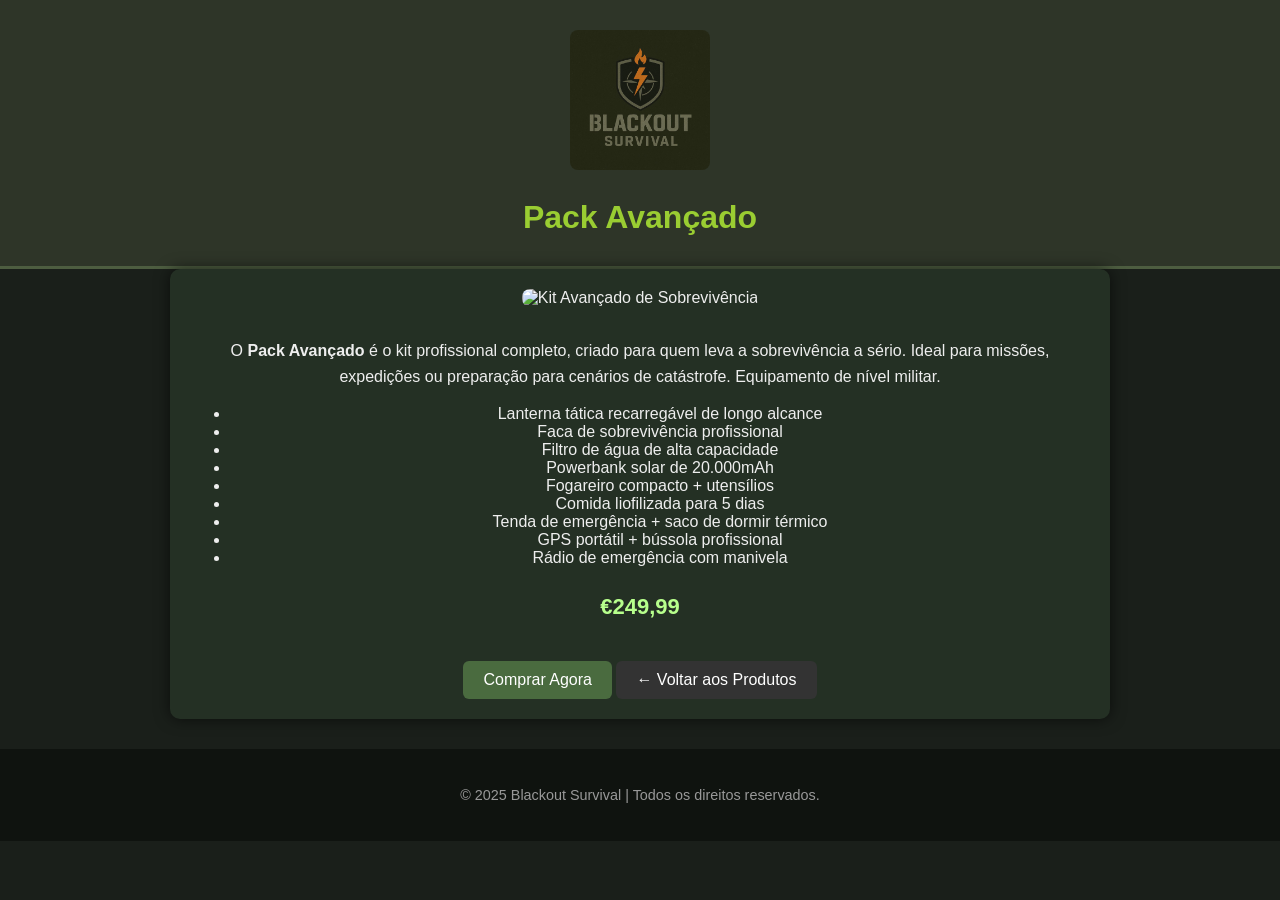
==== avancado.html @ fcc66241 "Update and rename product-avancado.html to avancado.html" ====
<!DOCTYPE html>
<html lang="pt">
<head>
  <meta charset="UTF-8">
  <meta name="viewport" content="width=device-width, initial-scale=1.0">
  <title>Pack Avançado | Blackout Survival</title>
  <link rel="stylesheet" href="style.css">
  <style>
    body {
      background-color: #1a1f1a;
      font-family: 'Trebuchet MS', sans-serif;
      color: #eee;
      background-image: url('https://www.transparenttextures.com/patterns/camouflage.png');
    }

    header {
      text-align: center;
      padding: 30px;
    }

    header img {
      width: 140px;
    }

    .container {
      max-width: 900px;
      margin: 0 auto;
      background-color: #243024;
      border-radius: 10px;
      padding: 20px;
      box-shadow: 0 0 15px rgba(0,0,0,0.6);
    }

    h1 {
      color: #b0d49c;
    }

    img {
      width: 100%;
      border-radius: 8px;
      margin-bottom: 15px;
    }

    p {
      line-height: 1.6;
    }

    .price {
      font-size: 22px;
      color: #b7ff8c;
      font-weight: bold;
    }

    .btn {
      background-color: #4a6b3f;
      color: white;
      border: none;
      padding: 10px 20px;
      border-radius: 6px;
      cursor: pointer;
      margin-top: 15px;
      display: inline-block;
      text-decoration: none;
    }

    .btn:hover {
      background-color: #5b814d;
    }

    footer {
      text-align: center;
      margin-top: 30px;
      padding: 20px;
      background-color: #0f130f;
      color: #999;
    }
  </style>
</head>
<body>

  <header>
    <img src="logo.png" alt="Blackout Survival Logo">
    <h1>Pack Avançado</h1>
  </header>

  <div class="container">
    <img src="https://cdn.pixabay.com/photo/2016/11/29/03/23/survival-1868756_1280.jpg" alt="Kit Avançado de Sobrevivência">
    <p>O <strong>Pack Avançado</strong> é o kit profissional completo, criado para quem leva a sobrevivência a sério.  
    Ideal para missões, expedições ou preparação para cenários de catástrofe. Equipamento de nível militar.</p>

    <ul>
      <li>Lanterna tática recarregável de longo alcance</li>
      <li>Faca de sobrevivência profissional</li>
      <li>Filtro de água de alta capacidade</li>
      <li>Powerbank solar de 20.000mAh</li>
      <li>Fogareiro compacto + utensílios</li>
      <li>Comida liofilizada para 5 dias</li>
      <li>Tenda de emergência + saco de dormir térmico</li>
      <li>GPS portátil + bússola profissional</li>
      <li>Rádio de emergência com manivela</li>
    </ul>

    <p class="price">€249,99</p>

    <a href="contacto.html" class="btn">Comprar Agora</a>
    <a href="produtos.html" class="btn" style="background-color:#333;">← Voltar aos Produtos</a>
  </div>

  <footer>
    <p>&copy; 2025 Blackout Survival | Todos os direitos reservados.</p>
  </footer>

</body>
</html>
---- style.css ----
/* ======== TEMA GERAL ======== */
body {
  margin: 0;
  font-family: 'Trebuchet MS', sans-serif;
  background-color: #1c1f1a;
  background-image: url('https://www.transparenttextures.com/patterns/camo-fabric.png');
  color: #f2f2f2;
  text-align: center;
}

/* ======== CABEÇALHO ======== */
header {
  background-color: #2e3528;
  padding: 20px;
  border-bottom: 3px solid #4d5d40;
}

header img {
  width: 90px;
}

header h1 {
  color: #9acd32;
  margin: 10px 0 0 0;
}

header p {
  color: #c9d1b4;
  margin: 5px 0 0 0;
}

/* ======== NAVEGAÇÃO ======== */
nav {
  background-color: #3b4634;
  padding: 10px;
}

nav a {
  color: #e6e6e6;
  margin: 0 15px;
  text-decoration: none;
  font-weight: bold;
}

nav a:hover, nav a.active {
  color: #9acd32;
  border-bottom: 2px solid #9acd32;
}

/* ======== SEÇÕES ======== */
.hero {
  padding: 60px 20px;
  background: linear-gradient(rgba(0,0,0,0.6), rgba(0,0,0,0.6)),
              url('https://cdn.pixabay.com/photo/2017/08/07/22/27/survival-kit-2605964_1280.jpg') center/cover;
  color: #fff;
}

.hero h1 {
  font-size: 2.4em;
  margin-bottom: 10px;
}

.hero p {
  font-size: 1.2em;
}

/* ======== PRODUTOS ======== */
.products-section {
  padding: 50px 20px;
}

.product-grid {
  display: flex;
  flex-wrap: wrap;
  justify-content: center;
  gap: 25px;
}

.product-card {
  background-color: #2a2f25;
  border: 1px solid #3d4737;
  border-radius: 10px;
  width: 300px;
  padding: 20px;
  box-shadow: 0 0 10px rgba(0,0,0,0.5);
  transition: transform 0.3s ease;
}

.product-card:hover {
  transform: scale(1.05);
}

.product-card img {
  width: 100%;
  border-radius: 8px;
  margin-bottom: 10px;
}

.product-card h3 {
  color: #9acd32;
  margin-bottom: 10px;
}

.product-card p {
  color: #d7d7d7;
}

.price {
  font-size: 1.2em;
  color: #c9d1b4;
  font-weight: bold;
}

.button {
  display: inline-block;
  padding: 10px 20px;
  background-color: #6b8e23;
  color: white;
  text-decoration: none;
  border-radius: 5px;
  margin-top: 10px;
  transition: background-color 0.3s ease;
}

.button:hover {
  background-color: #9acd32;
}

/* ======== RODAPÉ ======== */
footer {
  background-color: #2e3528;
  padding: 15px;
  font-size: 0.9em;
  color: #a9b79c;
  margin-top: 40px;
}

/* ======== RESPONSIVO ======== */
@media (max-width: 768px) {
  .product-grid {
    flex-direction: column;
    align-items: center;
  }
}
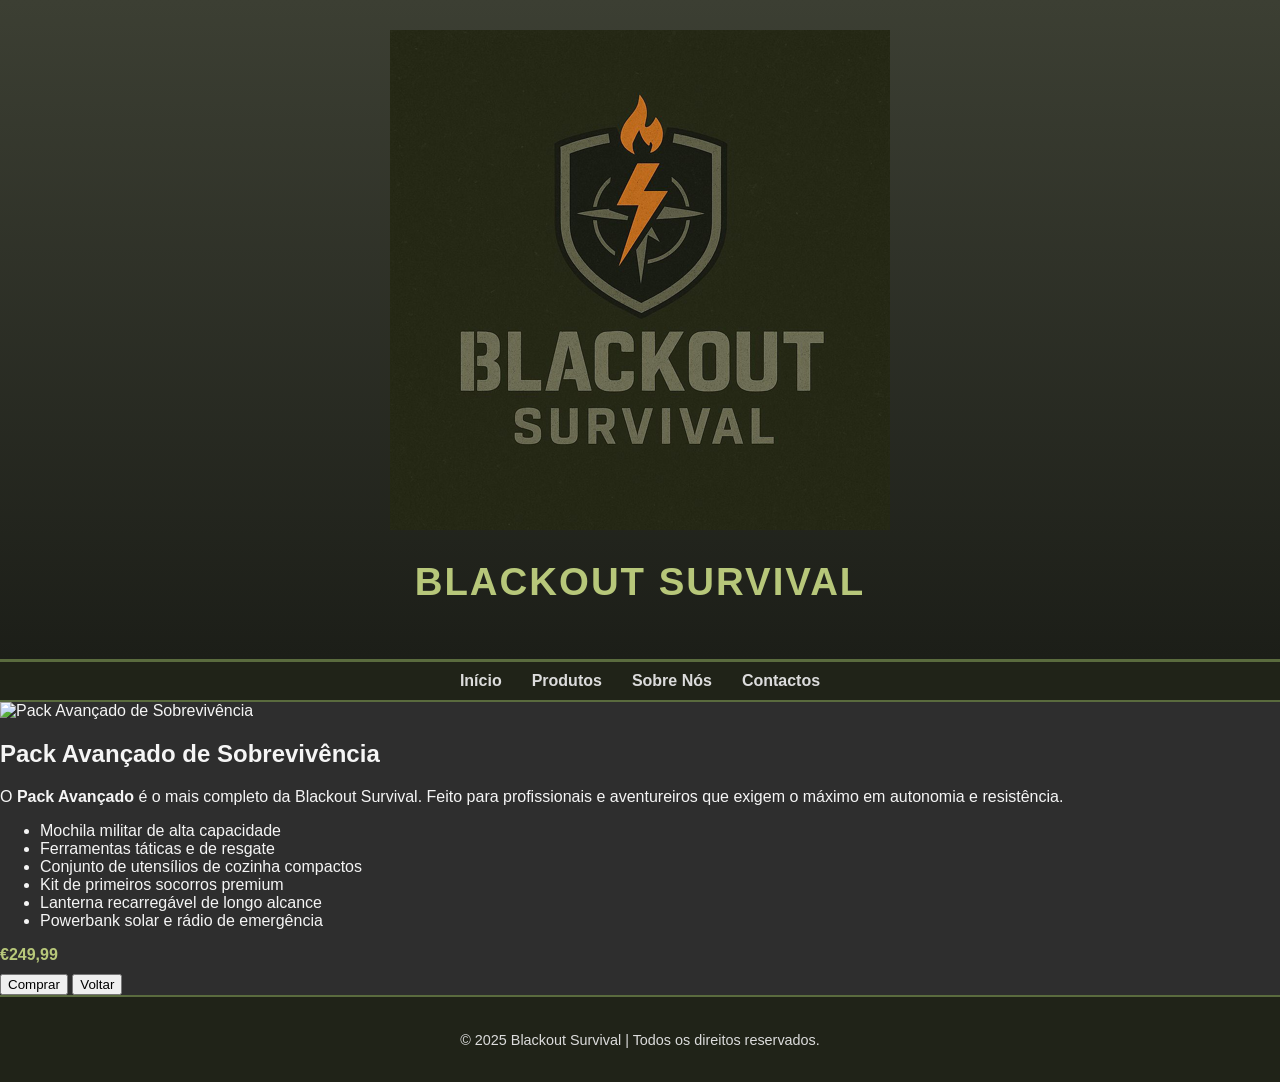
==== commit 33914860: "Update avancado.html" ====
--- a/avancado.html
+++ b/avancado.html
@@ -3,108 +3,47 @@
 <head>
   <meta charset="UTF-8">
   <meta name="viewport" content="width=device-width, initial-scale=1.0">
-  <title>Pack Avançado | Blackout Survival</title>
+  <title>Pack Avançado - Blackout Survival</title>
   <link rel="stylesheet" href="style.css">
-  <style>
-    body {
-      background-color: #1a1f1a;
-      font-family: 'Trebuchet MS', sans-serif;
-      color: #eee;
-      background-image: url('https://www.transparenttextures.com/patterns/camouflage.png');
-    }
-
-    header {
-      text-align: center;
-      padding: 30px;
-    }
-
-    header img {
-      width: 140px;
-    }
-
-    .container {
-      max-width: 900px;
-      margin: 0 auto;
-      background-color: #243024;
-      border-radius: 10px;
-      padding: 20px;
-      box-shadow: 0 0 15px rgba(0,0,0,0.6);
-    }
-
-    h1 {
-      color: #b0d49c;
-    }
-
-    img {
-      width: 100%;
-      border-radius: 8px;
-      margin-bottom: 15px;
-    }
-
-    p {
-      line-height: 1.6;
-    }
-
-    .price {
-      font-size: 22px;
-      color: #b7ff8c;
-      font-weight: bold;
-    }
-
-    .btn {
-      background-color: #4a6b3f;
-      color: white;
-      border: none;
-      padding: 10px 20px;
-      border-radius: 6px;
-      cursor: pointer;
-      margin-top: 15px;
-      display: inline-block;
-      text-decoration: none;
-    }
-
-    .btn:hover {
-      background-color: #5b814d;
-    }
-
-    footer {
-      text-align: center;
-      margin-top: 30px;
-      padding: 20px;
-      background-color: #0f130f;
-      color: #999;
-    }
-  </style>
 </head>
 <body>
 
   <header>
     <img src="logo.png" alt="Blackout Survival Logo">
-    <h1>Pack Avançado</h1>
+    <h1>BLACKOUT SURVIVAL</h1>
   </header>
 
-  <div class="container">
-    <img src="https://cdn.pixabay.com/photo/2016/11/29/03/23/survival-1868756_1280.jpg" alt="Kit Avançado de Sobrevivência">
-    <p>O <strong>Pack Avançado</strong> é o kit profissional completo, criado para quem leva a sobrevivência a sério.  
-    Ideal para missões, expedições ou preparação para cenários de catástrofe. Equipamento de nível militar.</p>
+  <nav>
+    <a href="index.html">Início</a>
+    <a href="produtos.html">Produtos</a>
+    <a href="sobre.html">Sobre Nós</a>
+    <a href="contacto.html">Contactos</a>
+  </nav>
+
+  <section class="product-detail">
+    <img src="https://images.unsplash.com/photo-1517487881594-2787fef5ebf7?auto=format&fit=crop&w=1000&q=80" alt="Pack Avançado de Sobrevivência">
+    <h2>Pack Avançado de Sobrevivência</h2>
+    <p>
+      O <strong>Pack Avançado</strong> é o mais completo da Blackout Survival.  
+      Feito para profissionais e aventureiros que exigem o máximo em autonomia e resistência.
+    </p>
 
     <ul>
-      <li>Lanterna tática recarregável de longo alcance</li>
-      <li>Faca de sobrevivência profissional</li>
-      <li>Filtro de água de alta capacidade</li>
-      <li>Powerbank solar de 20.000mAh</li>
-      <li>Fogareiro compacto + utensílios</li>
-      <li>Comida liofilizada para 5 dias</li>
-      <li>Tenda de emergência + saco de dormir térmico</li>
-      <li>GPS portátil + bússola profissional</li>
-      <li>Rádio de emergência com manivela</li>
+      <li>Mochila militar de alta capacidade</li>
+      <li>Ferramentas táticas e de resgate</li>
+      <li>Conjunto de utensílios de cozinha compactos</li>
+      <li>Kit de primeiros socorros premium</li>
+      <li>Lanterna recarregável de longo alcance</li>
+      <li>Powerbank solar e rádio de emergência</li>
     </ul>
 
-    <p class="price">€249,99</p>
+    <p class="price"><strong>€249,99</strong></p>
 
-    <a href="contacto.html" class="btn">Comprar Agora</a>
-    <a href="produtos.html" class="btn" style="background-color:#333;">← Voltar aos Produtos</a>
-  </div>
+    <div class="buttons">
+      <a href="contacto.html"><button>Comprar</button></a>
+      <a href="produtos.html"><button>Voltar</button></a>
+    </div>
+  </section>
 
   <footer>
     <p>&copy; 2025 Blackout Survival | Todos os direitos reservados.</p>
--- a/style.css
+++ b/style.css
@@ -1,147 +1,169 @@
-/* ======== TEMA GERAL ======== */
+/* ---------- ESTILO GERAL ---------- */
 body {
+  font-family: 'Trebuchet MS', sans-serif;
   margin: 0;
-  font-family: 'Trebuchet MS', sans-serif;
-  background-color: #1c1f1a;
-  background-image: url('https://www.transparenttextures.com/patterns/camo-fabric.png');
-  color: #f2f2f2;
+  padding: 0;
+  color: #f5f5f5;
+  background: #2e2e2e url('https://www.transparenttextures.com/patterns/camouflage.png');
+  background-size: 400px;
+}
+
+/* ---------- CABEÇALHO ---------- */
+header {
+  text-align: center;
+  padding: 30px 10px;
+  background: linear-gradient(to bottom, #3c3f33, #1c1e18);
+  border-bottom: 3px solid #5a6b3e;
+}
+
+header img.logo {
+  width: 120px;
+  border-radius: 10px;
+  margin-bottom: 10px;
+}
+
+header h1 {
+  color: #b7c77a;
+  font-size: 2.4em;
+  letter-spacing: 2px;
+}
+
+header p {
+  color: #d8d8d8;
+  font-style: italic;
+}
+
+/* ---------- NAVEGAÇÃO ---------- */
+nav {
+  background-color: #202318;
+  display: flex;
+  justify-content: center;
+  padding: 10px;
+  border-bottom: 2px solid #5a6b3e;
+}
+
+nav a {
+  color: #dcdcdc;
+  text-decoration: none;
+  margin: 0 15px;
+  font-weight: bold;
+  transition: color 0.3s, transform 0.3s;
+}
+
+nav a:hover,
+nav a.active {
+  color: #b7c77a;
+  transform: scale(1.05);
+}
+
+/* ---------- SECÇÃO DE PRODUTOS ---------- */
+.product-section {
+  padding: 40px 10%;
+  background-color: rgba(34, 36, 29, 0.95);
   text-align: center;
 }
 
-/* ======== CABEÇALHO ======== */
-header {
-  background-color: #2e3528;
-  padding: 20px;
-  border-bottom: 3px solid #4d5d40;
+.product-section h2 {
+  font-size: 2em;
+  color: #b7c77a;
+  margin-bottom: 30px;
+  text-transform: uppercase;
+  border-bottom: 2px solid #5a6b3e;
+  display: inline-block;
+  padding-bottom: 5px;
 }
 
-header img {
-  width: 90px;
-}
-
-header h1 {
-  color: #9acd32;
-  margin: 10px 0 0 0;
-}
-
-header p {
-  color: #c9d1b4;
-  margin: 5px 0 0 0;
-}
-
-/* ======== NAVEGAÇÃO ======== */
-nav {
-  background-color: #3b4634;
-  padding: 10px;
-}
-
-nav a {
-  color: #e6e6e6;
-  margin: 0 15px;
-  text-decoration: none;
-  font-weight: bold;
-}
-
-nav a:hover, nav a.active {
-  color: #9acd32;
-  border-bottom: 2px solid #9acd32;
-}
-
-/* ======== SEÇÕES ======== */
-.hero {
-  padding: 60px 20px;
-  background: linear-gradient(rgba(0,0,0,0.6), rgba(0,0,0,0.6)),
-              url('https://cdn.pixabay.com/photo/2017/08/07/22/27/survival-kit-2605964_1280.jpg') center/cover;
-  color: #fff;
-}
-
-.hero h1 {
-  font-size: 2.4em;
-  margin-bottom: 10px;
-}
-
-.hero p {
-  font-size: 1.2em;
-}
-
-/* ======== PRODUTOS ======== */
-.products-section {
-  padding: 50px 20px;
-}
-
+/* ---------- GRELHA DE PRODUTOS ---------- */
 .product-grid {
-  display: flex;
-  flex-wrap: wrap;
-  justify-content: center;
+  display: grid;
+  grid-template-columns: repeat(auto-fit, minmax(260px, 1fr));
   gap: 25px;
 }
 
 .product-card {
-  background-color: #2a2f25;
-  border: 1px solid #3d4737;
-  border-radius: 10px;
-  width: 300px;
-  padding: 20px;
-  box-shadow: 0 0 10px rgba(0,0,0,0.5);
-  transition: transform 0.3s ease;
+  background: #35382d;
+  border: 2px solid #5a6b3e;
+  border-radius: 15px;
+  padding: 15px;
+  transition: transform 0.3s, box-shadow 0.3s;
 }
 
 .product-card:hover {
-  transform: scale(1.05);
+  transform: translateY(-6px);
+  box-shadow: 0 8px 15px rgba(0, 0, 0, 0.5);
 }
 
 .product-card img {
   width: 100%;
-  border-radius: 8px;
-  margin-bottom: 10px;
+  height: 200px;
+  object-fit: cover;
+  border-radius: 10px;
+  margin-bottom: 15px;
+  border: 1px solid #5a6b3e;
 }
 
 .product-card h3 {
-  color: #9acd32;
-  margin-bottom: 10px;
+  color: #dce7b3;
+  margin: 10px 0;
 }
 
 .product-card p {
-  color: #d7d7d7;
+  color: #c5c5c5;
+  font-size: 0.95em;
 }
 
 .price {
-  font-size: 1.2em;
-  color: #c9d1b4;
+  color: #b7c77a;
   font-weight: bold;
+  margin: 10px 0;
 }
 
-.button {
+/* ---------- BOTÕES ---------- */
+.btn {
   display: inline-block;
-  padding: 10px 20px;
-  background-color: #6b8e23;
+  background-color: #5a6b3e;
   color: white;
   text-decoration: none;
-  border-radius: 5px;
-  margin-top: 10px;
-  transition: background-color 0.3s ease;
+  padding: 8px 14px;
+  border-radius: 8px;
+  margin: 5px;
+  transition: background-color 0.3s, transform 0.2s;
 }
 
-.button:hover {
-  background-color: #9acd32;
+.btn:hover {
+  background-color: #708a4e;
+  transform: scale(1.05);
 }
 
-/* ======== RODAPÉ ======== */
-footer {
-  background-color: #2e3528;
-  padding: 15px;
-  font-size: 0.9em;
-  color: #a9b79c;
-  margin-top: 40px;
+.buttons {
+  margin-top: 10px;
 }
 
-/* ======== RESPONSIVO ======== */
-@media (max-width: 768px) {
-  .product-grid {
+/* ---------- RODAPÉ ---------- */
+footer {
+  background-color: #202318;
+  color: #dcdcdc;
+  text-align: center;
+  padding: 20px 10px;
+  border-top: 2px solid #5a6b3e;
+  font-size: 0.9em;
+}
+
+@media (max-width: 600px) {
+  header h1 {
+    font-size: 1.6em;
+  }
+  nav {
     flex-direction: column;
-    align-items: center;
+  }
+  nav a {
+    margin: 8px 0;
+  }
+  .product-card img {
+    height: 180px;
   }
 }
 
 
 
+
